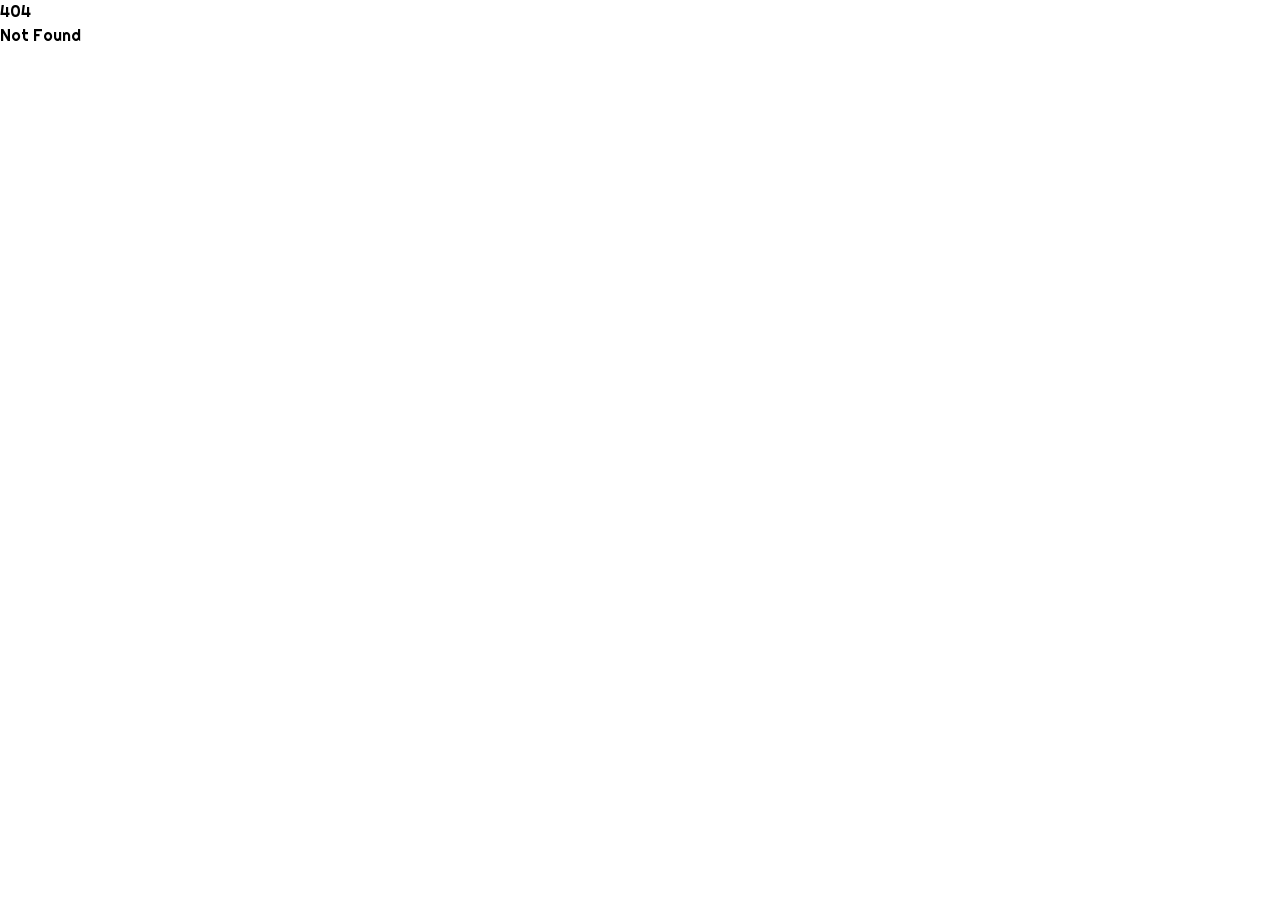
==== index.html @ fa609d06 "GitHub project initiation page" ====
<!doctype html>
<html lang="en">

<head>
	<meta charset="utf-8" />
	<meta name="viewport" content="width=device-width, initial-scale=1" />
	<meta name="text-scale" content="scale" />
	<link href="./_app/immutable/entry/start.C6AWqYVN.js" rel="modulepreload">
		<link href="./_app/immutable/chunks/BJAjbrF_.js" rel="modulepreload">
		<link href="./_app/immutable/chunks/BuzqMtUf.js" rel="modulepreload">
		<link href="./_app/immutable/entry/app.DEsstMSP.js" rel="modulepreload">
		<link href="./_app/immutable/chunks/Dj6f-nJM.js" rel="modulepreload">
		<link href="./_app/immutable/chunks/DEDqjojZ.js" rel="modulepreload">
		<link href="./_app/immutable/nodes/0.Bxd0eV-6.js" rel="modulepreload">
		<link href="./_app/immutable/nodes/2.Bz-4wX_n.js" rel="modulepreload">
		
		<link href="./_app/immutable/assets/0.DoNdRYjk.css" rel="stylesheet">
		<link href="./_app/immutable/assets/2.DOJ6lCWd.css" rel="stylesheet">
</head>

<body data-sveltekit-preload-data="hover">
	<div style="display: contents">
			<script>
				{
					__sveltekit_1to94cd = {
						base: new URL(".", location).pathname.slice(0, -1)
					};

					const element = document.currentScript.parentElement;

					Promise.all([
						import("./_app/immutable/entry/start.C6AWqYVN.js"),
						import("./_app/immutable/entry/app.DEsstMSP.js")
					]).then(([kit, app]) => {
						kit.start(app, element);
					});
				}
			</script>
		</div>
</body>

</html>
---- _app/immutable/assets/0.DoNdRYjk.css ----
/*! tailwindcss v4.2.4 | MIT License | https://tailwindcss.com */
@layer properties{@supports (((-webkit-hyphens:none)) and (not (margin-trim:inline))) or ((-moz-orient:inline) and (not (color:rgb(from red r g b)))){*,:before,:after,::backdrop{--tw-rotate-x:initial;--tw-rotate-y:initial;--tw-rotate-z:initial;--tw-skew-x:initial;--tw-skew-y:initial;--tw-scroll-snap-strictness:proximity;--tw-leading:initial;--tw-font-weight:initial}}}@layer theme{:root,:host{--font-sans:ui-sans-serif, system-ui, sans-serif, "Apple Color Emoji", "Segoe UI Emoji", "Segoe UI Symbol", "Noto Color Emoji";--font-mono:ui-monospace, SFMono-Regular, Menlo, Monaco, Consolas, "Liberation Mono", "Courier New", monospace;--color-teal-500:oklch(70.4% .14 182.503);--color-slate-400:oklch(70.4% .04 256.788);--color-slate-500:oklch(55.4% .046 257.417);--color-black:oklch(8.81% .0563 273.06);--color-white:oklch(98.2% .0041 91.45);--spacing:.25rem;--text-base:1rem;--text-base--line-height:calc(1.5 / 1);--text-lg:1.125rem;--text-lg--line-height:calc(1.75 / 1.125);--text-xl:1.25rem;--text-xl--line-height:calc(1.75 / 1.25);--text-2xl:1.5rem;--text-2xl--line-height:calc(2 / 1.5);--text-4xl:2.25rem;--text-4xl--line-height:calc(2.5 / 2.25);--text-5xl:3rem;--text-5xl--line-height:1;--font-weight-medium:500;--font-weight-semibold:600;--font-weight-bold:700;--leading-relaxed:1.625;--default-font-family:var(--font-sans);--default-mono-font-family:var(--font-mono);--font-righteous:"Righteous", sans-serif}}@layer base{*,:after,:before,::backdrop{box-sizing:border-box;border:0 solid;margin:0;padding:0}::file-selector-button{box-sizing:border-box;border:0 solid;margin:0;padding:0}html,:host{-webkit-text-size-adjust:100%;tab-size:4;line-height:1.5;font-family:var(--default-font-family,ui-sans-serif, system-ui, sans-serif, "Apple Color Emoji", "Segoe UI Emoji", "Segoe UI Symbol", "Noto Color Emoji");font-feature-settings:var(--default-font-feature-settings,normal);font-variation-settings:var(--default-font-variation-settings,normal);-webkit-tap-highlight-color:transparent}hr{height:0;color:inherit;border-top-width:1px}abbr:where([title]){-webkit-text-decoration:underline dotted;text-decoration:underline dotted}h1,h2,h3,h4,h5,h6{font-size:inherit;font-weight:inherit}a{color:inherit;-webkit-text-decoration:inherit;-webkit-text-decoration:inherit;-webkit-text-decoration:inherit;-webkit-text-decoration:inherit;text-decoration:inherit}b,strong{font-weight:bolder}code,kbd,samp,pre{font-family:var(--default-mono-font-family,ui-monospace, SFMono-Regular, Menlo, Monaco, Consolas, "Liberation Mono", "Courier New", monospace);font-feature-settings:var(--default-mono-font-feature-settings,normal);font-variation-settings:var(--default-mono-font-variation-settings,normal);font-size:1em}small{font-size:80%}sub,sup{vertical-align:baseline;font-size:75%;line-height:0;position:relative}sub{bottom:-.25em}sup{top:-.5em}table{text-indent:0;border-color:inherit;border-collapse:collapse}:-moz-focusring{outline:auto}progress{vertical-align:baseline}summary{display:list-item}ol,ul,menu{list-style:none}img,svg,video,canvas,audio,iframe,embed,object{vertical-align:middle;display:block}img,video{max-width:100%;height:auto}button,input,select,optgroup,textarea{font:inherit;font-feature-settings:inherit;font-variation-settings:inherit;letter-spacing:inherit;color:inherit;opacity:1;background-color:#0000;border-radius:0}::file-selector-button{font:inherit;font-feature-settings:inherit;font-variation-settings:inherit;letter-spacing:inherit;color:inherit;opacity:1;background-color:#0000;border-radius:0}:where(select:is([multiple],[size])) optgroup{font-weight:bolder}:where(select:is([multiple],[size])) optgroup option{padding-inline-start:20px}::file-selector-button{margin-inline-end:4px}::placeholder{opacity:1}@supports (not ((-webkit-appearance:-apple-pay-button))) or (contain-intrinsic-size:1px){::placeholder{color:currentColor}@supports (color:color-mix(in lab, red, red)){::placeholder{color:color-mix(in oklab, currentcolor 50%, transparent)}}}textarea{resize:vertical}::-webkit-search-decoration{-webkit-appearance:none}::-webkit-date-and-time-value{min-height:1lh;text-align:inherit}::-webkit-datetime-edit{padding-block:0}::-webkit-datetime-edit-year-field{padding-block:0}::-webkit-datetime-edit-month-field{padding-block:0}::-webkit-datetime-edit-day-field{padding-block:0}::-webkit-datetime-edit-hour-field{padding-block:0}::-webkit-datetime-edit-minute-field{padding-block:0}::-webkit-datetime-edit-second-field{padding-block:0}::-webkit-datetime-edit-millisecond-field{padding-block:0}::-webkit-datetime-edit-meridiem-field{padding-block:0}::-webkit-calendar-picker-indicator{line-height:1}:-moz-ui-invalid{box-shadow:none}button,input:where([type=button],[type=reset],[type=submit]){appearance:button}::file-selector-button{appearance:button}::-webkit-inner-spin-button{height:auto}::-webkit-outer-spin-button{height:auto}[hidden]:where(:not([hidden=until-found])){display:none!important}*{scrollbar-width:none;font-family:var(--font-righteous)}::-webkit-scrollbar{display:none}input:where([type=text]),input:where(:not([type])),input:where([type=email]),input:where([type=url]),input:where([type=password]),input:where([type=number]),input:where([type=date]),input:where([type=datetime-local]),input:where([type=month]),input:where([type=search]),input:where([type=tel]),input:where([type=time]),input:where([type=week]),select:where([multiple]),textarea,select{appearance:none;--tw-shadow:0 0 #0000;background-color:#fff;border-width:1px;border-color:oklch(55.1% .027 264.364);border-radius:0;padding:.5rem .75rem;font-size:1rem;line-height:1.5rem}:is(input:where([type=text]),input:where(:not([type])),input:where([type=email]),input:where([type=url]),input:where([type=password]),input:where([type=number]),input:where([type=date]),input:where([type=datetime-local]),input:where([type=month]),input:where([type=search]),input:where([type=tel]),input:where([type=time]),input:where([type=week]),select:where([multiple]),textarea,select):focus{outline-offset:2px;--tw-ring-inset:var(--tw-empty, );--tw-ring-offset-width:0px;--tw-ring-offset-color:#fff;--tw-ring-color:oklch(54.6% .245 262.881);--tw-ring-offset-shadow:var(--tw-ring-inset) 0 0 0 var(--tw-ring-offset-width) var(--tw-ring-offset-color);--tw-ring-shadow:var(--tw-ring-inset) 0 0 0 calc(1px + var(--tw-ring-offset-width)) var(--tw-ring-color);box-shadow:var(--tw-ring-offset-shadow), var(--tw-ring-shadow), var(--tw-shadow);border-color:oklch(54.6% .245 262.881);outline:2px solid #0000}input::placeholder,textarea::placeholder{color:oklch(55.1% .027 264.364);opacity:1}::-webkit-datetime-edit-fields-wrapper{padding:0}::-webkit-date-and-time-value{min-height:1.5em}::-webkit-date-and-time-value{text-align:inherit}::-webkit-datetime-edit{display:inline-flex}::-webkit-datetime-edit{padding-top:0;padding-bottom:0}::-webkit-datetime-edit-year-field{padding-top:0;padding-bottom:0}::-webkit-datetime-edit-month-field{padding-top:0;padding-bottom:0}::-webkit-datetime-edit-day-field{padding-top:0;padding-bottom:0}::-webkit-datetime-edit-hour-field{padding-top:0;padding-bottom:0}::-webkit-datetime-edit-minute-field{padding-top:0;padding-bottom:0}::-webkit-datetime-edit-second-field{padding-top:0;padding-bottom:0}::-webkit-datetime-edit-millisecond-field{padding-top:0;padding-bottom:0}::-webkit-datetime-edit-meridiem-field{padding-top:0;padding-bottom:0}select{-webkit-print-color-adjust:exact;print-color-adjust:exact;background-image:url("data:image/svg+xml,%3csvg xmlns='http://www.w3.org/2000/svg' fill='none' viewBox='0 0 20 20'%3e%3cpath stroke='oklch(55.1%25 0.027 264.364)' stroke-linecap='round' stroke-linejoin='round' stroke-width='1.5' d='M6 8l4 4 4-4'/%3e%3c/svg%3e");background-position:right .5rem center;background-repeat:no-repeat;background-size:1.5em 1.5em;padding-right:2.5rem}select:where([multiple]),select:where([size]:not([size="1"])){background-image:initial;background-position:initial;background-repeat:unset;background-size:initial;print-color-adjust:unset;padding-right:.75rem}input:where([type=checkbox]),input:where([type=radio]){appearance:none;-webkit-print-color-adjust:exact;print-color-adjust:exact;vertical-align:middle;-webkit-user-select:none;user-select:none;color:oklch(54.6% .245 262.881);--tw-shadow:0 0 #0000;background-color:#fff;background-origin:border-box;border-width:1px;border-color:oklch(55.1% .027 264.364);flex-shrink:0;width:1rem;height:1rem;padding:0;display:inline-block}input:where([type=checkbox]){border-radius:0}input:where([type=radio]){border-radius:100%}input:where([type=checkbox]):focus,input:where([type=radio]):focus{outline-offset:2px;--tw-ring-inset:var(--tw-empty, );--tw-ring-offset-width:2px;--tw-ring-offset-color:#fff;--tw-ring-color:oklch(54.6% .245 262.881);--tw-ring-offset-shadow:var(--tw-ring-inset) 0 0 0 var(--tw-ring-offset-width) var(--tw-ring-offset-color);--tw-ring-shadow:var(--tw-ring-inset) 0 0 0 calc(2px + var(--tw-ring-offset-width)) var(--tw-ring-color);box-shadow:var(--tw-ring-offset-shadow), var(--tw-ring-shadow), var(--tw-shadow);outline:2px solid #0000}input:where([type=checkbox]):checked,input:where([type=radio]):checked{background-color:currentColor;background-position:50%;background-repeat:no-repeat;background-size:100% 100%;border-color:#0000}input:where([type=checkbox]):checked{background-image:url("data:image/svg+xml,%3csvg viewBox='0 0 16 16' fill='white' xmlns='http://www.w3.org/2000/svg'%3e%3cpath d='M12.207 4.793a1 1 0 010 1.414l-5 5a1 1 0 01-1.414 0l-2-2a1 1 0 011.414-1.414L6.5 9.086l4.293-4.293a1 1 0 011.414 0z'/%3e%3c/svg%3e")}@media (forced-colors:active){input:where([type=checkbox]):checked{appearance:auto}}input:where([type=radio]):checked{background-image:url("data:image/svg+xml,%3csvg viewBox='0 0 16 16' fill='white' xmlns='http://www.w3.org/2000/svg'%3e%3ccircle cx='8' cy='8' r='3'/%3e%3c/svg%3e")}@media (forced-colors:active){input:where([type=radio]):checked{appearance:auto}}input:where([type=checkbox]):checked:hover,input:where([type=checkbox]):checked:focus,input:where([type=radio]):checked:hover,input:where([type=radio]):checked:focus{background-color:currentColor;border-color:#0000}input:where([type=checkbox]):indeterminate{background-color:currentColor;background-image:url("data:image/svg+xml,%3csvg xmlns='http://www.w3.org/2000/svg' fill='none' viewBox='0 0 16 16'%3e%3cpath stroke='white' stroke-linecap='round' stroke-linejoin='round' stroke-width='2' d='M4 8h8'/%3e%3c/svg%3e");background-position:50%;background-repeat:no-repeat;background-size:100% 100%;border-color:#0000}@media (forced-colors:active){input:where([type=checkbox]):indeterminate{appearance:auto}}input:where([type=checkbox]):indeterminate:hover,input:where([type=checkbox]):indeterminate:focus{background-color:currentColor;border-color:#0000}input:where([type=file]){background:unset;border-color:inherit;font-size:unset;line-height:inherit;border-width:0;border-radius:0;padding:0}input:where([type=file]):focus{outline:1px solid buttontext;outline:1px auto -webkit-focus-ring-color}}@layer components;@layer utilities{.absolute{position:absolute}.relative{position:relative}.start{inset-inline-start:var(--spacing)}.-bottom-16{bottom:calc(var(--spacing) * -16)}.z-0{z-index:0}.z-10{z-index:10}.container{width:100%}@media (width>=40rem){.container{max-width:40rem}}@media (width>=48rem){.container{max-width:48rem}}@media (width>=64rem){.container{max-width:64rem}}@media (width>=80rem){.container{max-width:80rem}}@media (width>=96rem){.container{max-width:96rem}}.mt-1{margin-top:calc(var(--spacing) * 1)}.mt-10{margin-top:calc(var(--spacing) * 10)}.mb-5{margin-bottom:calc(var(--spacing) * 5)}.mb-10{margin-bottom:calc(var(--spacing) * 10)}.block{display:block}.contents{display:contents}.flex{display:flex}.h-dvh{height:100dvh}.min-h-dvh{min-height:100dvh}.w-87\.5{width:calc(var(--spacing) * 87.5)}.w-100{width:calc(var(--spacing) * 100)}.w-dvw{width:100dvw}.w-full{width:100%}.flex-1{flex:1}.transform{transform:var(--tw-rotate-x,) var(--tw-rotate-y,) var(--tw-rotate-z,) var(--tw-skew-x,) var(--tw-skew-y,)}.snap-y{scroll-snap-type:y var(--tw-scroll-snap-strictness)}.snap-mandatory{--tw-scroll-snap-strictness:mandatory}.flex-col{flex-direction:column}.flex-wrap{flex-wrap:wrap}.items-center{align-items:center}.justify-center{justify-content:center}.self-center{align-self:center}.overflow-y-auto{overflow-y:auto}.bg-white{background-color:var(--color-white)}.px-4{padding-inline:calc(var(--spacing) * 4)}.px-6{padding-inline:calc(var(--spacing) * 6)}.py-5{padding-block:calc(var(--spacing) * 5)}.py-15{padding-block:calc(var(--spacing) * 15)}.text-4xl{font-size:var(--text-4xl);line-height:var(--tw-leading,var(--text-4xl--line-height))}.text-base{font-size:var(--text-base);line-height:var(--tw-leading,var(--text-base--line-height))}.text-lg{font-size:var(--text-lg);line-height:var(--tw-leading,var(--text-lg--line-height))}.leading-relaxed{--tw-leading:var(--leading-relaxed);line-height:var(--leading-relaxed)}.font-bold{--tw-font-weight:var(--font-weight-bold);font-weight:var(--font-weight-bold)}.font-medium{--tw-font-weight:var(--font-weight-medium);font-weight:var(--font-weight-medium)}.font-semibold{--tw-font-weight:var(--font-weight-semibold);font-weight:var(--font-weight-semibold)}.text-black{color:var(--color-black)}.text-slate-400{color:var(--color-slate-400)}.text-slate-500\/85{color:#62748ed9}@supports (color:color-mix(in lab, red, red)){.text-slate-500\/85{color:color-mix(in oklab, var(--color-slate-500) 85%, transparent)}}.text-teal-500\/95{color:#00baa7f2}@supports (color:color-mix(in lab, red, red)){.text-teal-500\/95{color:color-mix(in oklab, var(--color-teal-500) 95%, transparent)}}@media (width>=48rem){.md\:text-xl{font-size:var(--text-xl);line-height:var(--tw-leading,var(--text-xl--line-height))}}@media (width>=64rem){.lg\:right-0{right:calc(var(--spacing) * 0)}.lg\:mt-0{margin-top:calc(var(--spacing) * 0)}.lg\:flex-row{flex-direction:row}.lg\:pb-14{padding-bottom:calc(var(--spacing) * 14)}.lg\:text-2xl{font-size:var(--text-2xl);line-height:var(--tw-leading,var(--text-2xl--line-height))}.lg\:text-5xl{font-size:var(--text-5xl);line-height:var(--tw-leading,var(--text-5xl--line-height))}}}@font-face{font-family:Righteous;src:url(../../../fonts/righteous-regular.ttf);font-display:swap}@property --tw-rotate-x{syntax:"*";inherits:false}@property --tw-rotate-y{syntax:"*";inherits:false}@property --tw-rotate-z{syntax:"*";inherits:false}@property --tw-skew-x{syntax:"*";inherits:false}@property --tw-skew-y{syntax:"*";inherits:false}@property --tw-scroll-snap-strictness{syntax:"*";inherits:false;initial-value:proximity}@property --tw-leading{syntax:"*";inherits:false}@property --tw-font-weight{syntax:"*";inherits:false}.root-container.svelte-12qhfyh{scroll-snap-type:y var(--tw-scroll-snap-strictness);--tw-scroll-snap-strictness:mandatory;scroll-behavior:smooth;width:100dvw;height:100dvh;overflow-y:auto}
---- _app/immutable/assets/2.DOJ6lCWd.css ----
/*! tailwindcss v4.2.4 | MIT License | https://tailwindcss.com */
/*! tailwindcss v4.2.4 | MIT License | https://tailwindcss.com */
.section-container.svelte-1uha8ag{scroll-snap-align:start;width:100%;min-height:100dvh;padding-inline:calc(var(--spacing,.25rem) * 6);padding-block:calc(var(--spacing,.25rem) * 5);justify-content:center;align-items:center;display:flex}
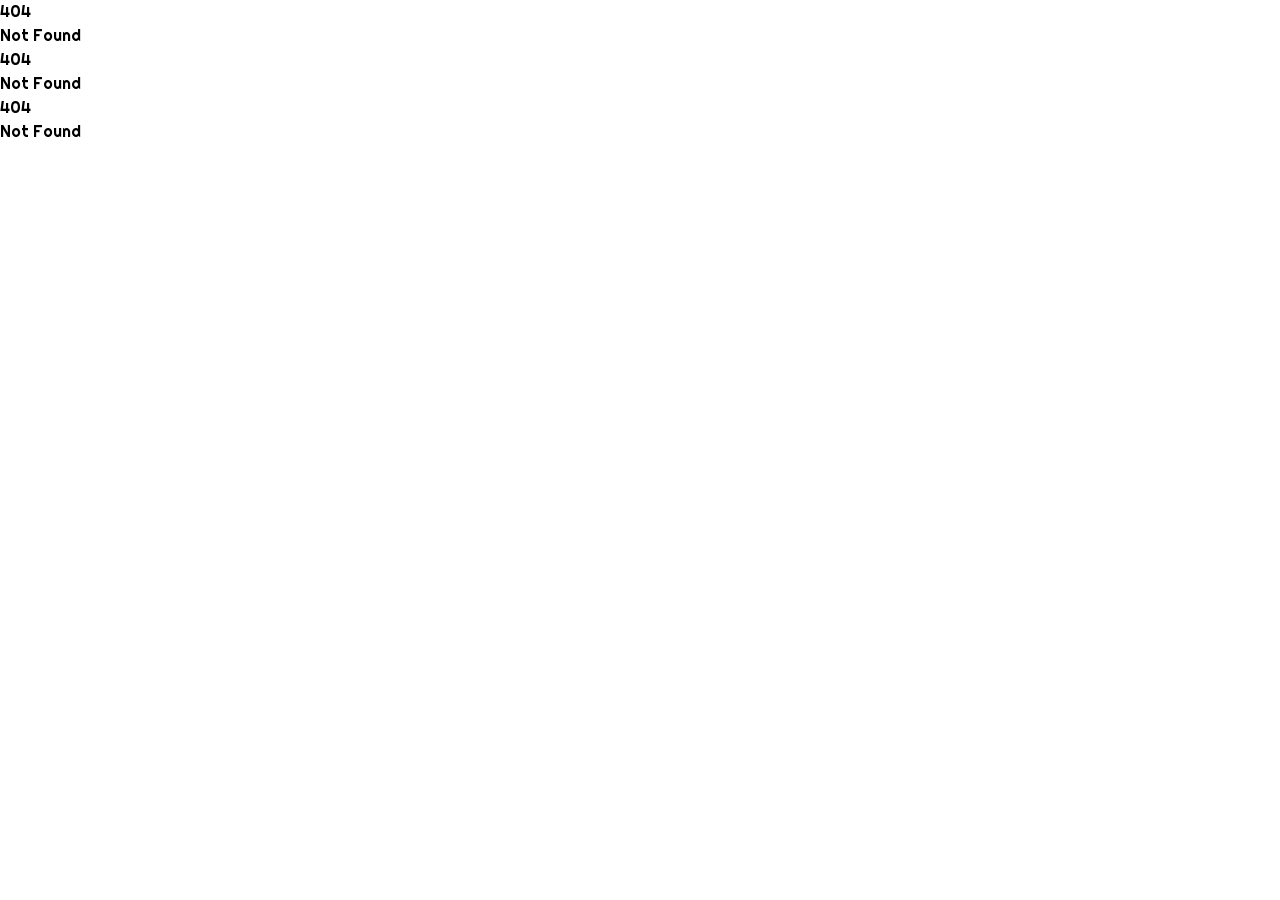
==== commit 8be649c8: "Version update with infinite scroll feature" ====
--- a/index.html
+++ b/index.html
@@ -5,32 +5,32 @@
 	<meta charset="utf-8" />
 	<meta name="viewport" content="width=device-width, initial-scale=1" />
 	<meta name="text-scale" content="scale" />
-	<link href="./_app/immutable/entry/start.C6AWqYVN.js" rel="modulepreload">
-		<link href="./_app/immutable/chunks/BJAjbrF_.js" rel="modulepreload">
-		<link href="./_app/immutable/chunks/BuzqMtUf.js" rel="modulepreload">
-		<link href="./_app/immutable/entry/app.DEsstMSP.js" rel="modulepreload">
+	<link href="./_app/immutable/entry/start.DFH0nDT4.js" rel="modulepreload">
+		<link href="./_app/immutable/chunks/BIF_6t0p.js" rel="modulepreload">
+		<link href="./_app/immutable/chunks/MTWNNrFD.js" rel="modulepreload">
+		<link href="./_app/immutable/entry/app.Bm4U6yA9.js" rel="modulepreload">
 		<link href="./_app/immutable/chunks/Dj6f-nJM.js" rel="modulepreload">
 		<link href="./_app/immutable/chunks/DEDqjojZ.js" rel="modulepreload">
-		<link href="./_app/immutable/nodes/0.Bxd0eV-6.js" rel="modulepreload">
-		<link href="./_app/immutable/nodes/2.Bz-4wX_n.js" rel="modulepreload">
+		<link href="./_app/immutable/nodes/0.BViOFdT6.js" rel="modulepreload">
+		<link href="./_app/immutable/nodes/2.DfAb-Zql.js" rel="modulepreload">
 		
-		<link href="./_app/immutable/assets/0.DoNdRYjk.css" rel="stylesheet">
-		<link href="./_app/immutable/assets/2.DOJ6lCWd.css" rel="stylesheet">
+		<link href="./_app/immutable/assets/0.hL6jIKxy.css" rel="stylesheet">
+		<link href="./_app/immutable/assets/2.C4ODcxgh.css" rel="stylesheet">
 </head>
 
 <body data-sveltekit-preload-data="hover">
 	<div style="display: contents">
 			<script>
 				{
-					__sveltekit_1to94cd = {
+					__sveltekit_16z5rjs = {
 						base: new URL(".", location).pathname.slice(0, -1)
 					};
 
 					const element = document.currentScript.parentElement;
 
 					Promise.all([
-						import("./_app/immutable/entry/start.C6AWqYVN.js"),
-						import("./_app/immutable/entry/app.DEsstMSP.js")
+						import("./_app/immutable/entry/start.DFH0nDT4.js"),
+						import("./_app/immutable/entry/app.Bm4U6yA9.js")
 					]).then(([kit, app]) => {
 						kit.start(app, element);
 					});
--- a/_app/immutable/assets/0.hL6jIKxy.css
+++ b/_app/immutable/assets/0.hL6jIKxy.css
@@ -0,0 +1,2 @@
+/*! tailwindcss v4.2.4 | MIT License | https://tailwindcss.com */
+@layer properties{@supports (((-webkit-hyphens:none)) and (not (margin-trim:inline))) or ((-moz-orient:inline) and (not (color:rgb(from red r g b)))){*,:before,:after,::backdrop{--tw-rotate-x:initial;--tw-rotate-y:initial;--tw-rotate-z:initial;--tw-skew-x:initial;--tw-skew-y:initial;--tw-scroll-snap-strictness:proximity;--tw-leading:initial;--tw-font-weight:initial}}}@layer theme{:root,:host{--font-sans:ui-sans-serif, system-ui, sans-serif, "Apple Color Emoji", "Segoe UI Emoji", "Segoe UI Symbol", "Noto Color Emoji";--font-mono:ui-monospace, SFMono-Regular, Menlo, Monaco, Consolas, "Liberation Mono", "Courier New", monospace;--color-teal-500:oklch(70.4% .14 182.503);--color-slate-400:oklch(70.4% .04 256.788);--color-slate-500:oklch(55.4% .046 257.417);--color-black:oklch(8.81% .0563 273.06);--color-white:oklch(98.2% .0041 91.45);--spacing:.25rem;--text-base:1rem;--text-base--line-height:calc(1.5 / 1);--text-lg:1.125rem;--text-lg--line-height:calc(1.75 / 1.125);--text-xl:1.25rem;--text-xl--line-height:calc(1.75 / 1.25);--text-2xl:1.5rem;--text-2xl--line-height:calc(2 / 1.5);--text-4xl:2.25rem;--text-4xl--line-height:calc(2.5 / 2.25);--text-5xl:3rem;--text-5xl--line-height:1;--font-weight-medium:500;--font-weight-semibold:600;--font-weight-bold:700;--leading-relaxed:1.625;--default-font-family:var(--font-sans);--default-mono-font-family:var(--font-mono);--font-righteous:"Righteous", sans-serif}}@layer base{*,:after,:before,::backdrop{box-sizing:border-box;border:0 solid;margin:0;padding:0}::file-selector-button{box-sizing:border-box;border:0 solid;margin:0;padding:0}html,:host{-webkit-text-size-adjust:100%;tab-size:4;line-height:1.5;font-family:var(--default-font-family,ui-sans-serif, system-ui, sans-serif, "Apple Color Emoji", "Segoe UI Emoji", "Segoe UI Symbol", "Noto Color Emoji");font-feature-settings:var(--default-font-feature-settings,normal);font-variation-settings:var(--default-font-variation-settings,normal);-webkit-tap-highlight-color:transparent}hr{height:0;color:inherit;border-top-width:1px}abbr:where([title]){-webkit-text-decoration:underline dotted;text-decoration:underline dotted}h1,h2,h3,h4,h5,h6{font-size:inherit;font-weight:inherit}a{color:inherit;-webkit-text-decoration:inherit;-webkit-text-decoration:inherit;-webkit-text-decoration:inherit;-webkit-text-decoration:inherit;text-decoration:inherit}b,strong{font-weight:bolder}code,kbd,samp,pre{font-family:var(--default-mono-font-family,ui-monospace, SFMono-Regular, Menlo, Monaco, Consolas, "Liberation Mono", "Courier New", monospace);font-feature-settings:var(--default-mono-font-feature-settings,normal);font-variation-settings:var(--default-mono-font-variation-settings,normal);font-size:1em}small{font-size:80%}sub,sup{vertical-align:baseline;font-size:75%;line-height:0;position:relative}sub{bottom:-.25em}sup{top:-.5em}table{text-indent:0;border-color:inherit;border-collapse:collapse}:-moz-focusring{outline:auto}progress{vertical-align:baseline}summary{display:list-item}ol,ul,menu{list-style:none}img,svg,video,canvas,audio,iframe,embed,object{vertical-align:middle;display:block}img,video{max-width:100%;height:auto}button,input,select,optgroup,textarea{font:inherit;font-feature-settings:inherit;font-variation-settings:inherit;letter-spacing:inherit;color:inherit;opacity:1;background-color:#0000;border-radius:0}::file-selector-button{font:inherit;font-feature-settings:inherit;font-variation-settings:inherit;letter-spacing:inherit;color:inherit;opacity:1;background-color:#0000;border-radius:0}:where(select:is([multiple],[size])) optgroup{font-weight:bolder}:where(select:is([multiple],[size])) optgroup option{padding-inline-start:20px}::file-selector-button{margin-inline-end:4px}::placeholder{opacity:1}@supports (not ((-webkit-appearance:-apple-pay-button))) or (contain-intrinsic-size:1px){::placeholder{color:currentColor}@supports (color:color-mix(in lab, red, red)){::placeholder{color:color-mix(in oklab, currentcolor 50%, transparent)}}}textarea{resize:vertical}::-webkit-search-decoration{-webkit-appearance:none}::-webkit-date-and-time-value{min-height:1lh;text-align:inherit}::-webkit-datetime-edit{padding-block:0}::-webkit-datetime-edit-year-field{padding-block:0}::-webkit-datetime-edit-month-field{padding-block:0}::-webkit-datetime-edit-day-field{padding-block:0}::-webkit-datetime-edit-hour-field{padding-block:0}::-webkit-datetime-edit-minute-field{padding-block:0}::-webkit-datetime-edit-second-field{padding-block:0}::-webkit-datetime-edit-millisecond-field{padding-block:0}::-webkit-datetime-edit-meridiem-field{padding-block:0}::-webkit-calendar-picker-indicator{line-height:1}:-moz-ui-invalid{box-shadow:none}button,input:where([type=button],[type=reset],[type=submit]){appearance:button}::file-selector-button{appearance:button}::-webkit-inner-spin-button{height:auto}::-webkit-outer-spin-button{height:auto}[hidden]:where(:not([hidden=until-found])){display:none!important}*{scrollbar-width:none;font-family:var(--font-righteous)}::-webkit-scrollbar{display:none}input:where([type=text]),input:where(:not([type])),input:where([type=email]),input:where([type=url]),input:where([type=password]),input:where([type=number]),input:where([type=date]),input:where([type=datetime-local]),input:where([type=month]),input:where([type=search]),input:where([type=tel]),input:where([type=time]),input:where([type=week]),select:where([multiple]),textarea,select{appearance:none;--tw-shadow:0 0 #0000;background-color:#fff;border-width:1px;border-color:oklch(55.1% .027 264.364);border-radius:0;padding:.5rem .75rem;font-size:1rem;line-height:1.5rem}:is(input:where([type=text]),input:where(:not([type])),input:where([type=email]),input:where([type=url]),input:where([type=password]),input:where([type=number]),input:where([type=date]),input:where([type=datetime-local]),input:where([type=month]),input:where([type=search]),input:where([type=tel]),input:where([type=time]),input:where([type=week]),select:where([multiple]),textarea,select):focus{outline-offset:2px;--tw-ring-inset:var(--tw-empty, );--tw-ring-offset-width:0px;--tw-ring-offset-color:#fff;--tw-ring-color:oklch(54.6% .245 262.881);--tw-ring-offset-shadow:var(--tw-ring-inset) 0 0 0 var(--tw-ring-offset-width) var(--tw-ring-offset-color);--tw-ring-shadow:var(--tw-ring-inset) 0 0 0 calc(1px + var(--tw-ring-offset-width)) var(--tw-ring-color);box-shadow:var(--tw-ring-offset-shadow), var(--tw-ring-shadow), var(--tw-shadow);border-color:oklch(54.6% .245 262.881);outline:2px solid #0000}input::placeholder,textarea::placeholder{color:oklch(55.1% .027 264.364);opacity:1}::-webkit-datetime-edit-fields-wrapper{padding:0}::-webkit-date-and-time-value{min-height:1.5em}::-webkit-date-and-time-value{text-align:inherit}::-webkit-datetime-edit{display:inline-flex}::-webkit-datetime-edit{padding-top:0;padding-bottom:0}::-webkit-datetime-edit-year-field{padding-top:0;padding-bottom:0}::-webkit-datetime-edit-month-field{padding-top:0;padding-bottom:0}::-webkit-datetime-edit-day-field{padding-top:0;padding-bottom:0}::-webkit-datetime-edit-hour-field{padding-top:0;padding-bottom:0}::-webkit-datetime-edit-minute-field{padding-top:0;padding-bottom:0}::-webkit-datetime-edit-second-field{padding-top:0;padding-bottom:0}::-webkit-datetime-edit-millisecond-field{padding-top:0;padding-bottom:0}::-webkit-datetime-edit-meridiem-field{padding-top:0;padding-bottom:0}select{-webkit-print-color-adjust:exact;print-color-adjust:exact;background-image:url("data:image/svg+xml,%3csvg xmlns='http://www.w3.org/2000/svg' fill='none' viewBox='0 0 20 20'%3e%3cpath stroke='oklch(55.1%25 0.027 264.364)' stroke-linecap='round' stroke-linejoin='round' stroke-width='1.5' d='M6 8l4 4 4-4'/%3e%3c/svg%3e");background-position:right .5rem center;background-repeat:no-repeat;background-size:1.5em 1.5em;padding-right:2.5rem}select:where([multiple]),select:where([size]:not([size="1"])){background-image:initial;background-position:initial;background-repeat:unset;background-size:initial;print-color-adjust:unset;padding-right:.75rem}input:where([type=checkbox]),input:where([type=radio]){appearance:none;-webkit-print-color-adjust:exact;print-color-adjust:exact;vertical-align:middle;-webkit-user-select:none;user-select:none;color:oklch(54.6% .245 262.881);--tw-shadow:0 0 #0000;background-color:#fff;background-origin:border-box;border-width:1px;border-color:oklch(55.1% .027 264.364);flex-shrink:0;width:1rem;height:1rem;padding:0;display:inline-block}input:where([type=checkbox]){border-radius:0}input:where([type=radio]){border-radius:100%}input:where([type=checkbox]):focus,input:where([type=radio]):focus{outline-offset:2px;--tw-ring-inset:var(--tw-empty, );--tw-ring-offset-width:2px;--tw-ring-offset-color:#fff;--tw-ring-color:oklch(54.6% .245 262.881);--tw-ring-offset-shadow:var(--tw-ring-inset) 0 0 0 var(--tw-ring-offset-width) var(--tw-ring-offset-color);--tw-ring-shadow:var(--tw-ring-inset) 0 0 0 calc(2px + var(--tw-ring-offset-width)) var(--tw-ring-color);box-shadow:var(--tw-ring-offset-shadow), var(--tw-ring-shadow), var(--tw-shadow);outline:2px solid #0000}input:where([type=checkbox]):checked,input:where([type=radio]):checked{background-color:currentColor;background-position:50%;background-repeat:no-repeat;background-size:100% 100%;border-color:#0000}input:where([type=checkbox]):checked{background-image:url("data:image/svg+xml,%3csvg viewBox='0 0 16 16' fill='white' xmlns='http://www.w3.org/2000/svg'%3e%3cpath d='M12.207 4.793a1 1 0 010 1.414l-5 5a1 1 0 01-1.414 0l-2-2a1 1 0 011.414-1.414L6.5 9.086l4.293-4.293a1 1 0 011.414 0z'/%3e%3c/svg%3e")}@media (forced-colors:active){input:where([type=checkbox]):checked{appearance:auto}}input:where([type=radio]):checked{background-image:url("data:image/svg+xml,%3csvg viewBox='0 0 16 16' fill='white' xmlns='http://www.w3.org/2000/svg'%3e%3ccircle cx='8' cy='8' r='3'/%3e%3c/svg%3e")}@media (forced-colors:active){input:where([type=radio]):checked{appearance:auto}}input:where([type=checkbox]):checked:hover,input:where([type=checkbox]):checked:focus,input:where([type=radio]):checked:hover,input:where([type=radio]):checked:focus{background-color:currentColor;border-color:#0000}input:where([type=checkbox]):indeterminate{background-color:currentColor;background-image:url("data:image/svg+xml,%3csvg xmlns='http://www.w3.org/2000/svg' fill='none' viewBox='0 0 16 16'%3e%3cpath stroke='white' stroke-linecap='round' stroke-linejoin='round' stroke-width='2' d='M4 8h8'/%3e%3c/svg%3e");background-position:50%;background-repeat:no-repeat;background-size:100% 100%;border-color:#0000}@media (forced-colors:active){input:where([type=checkbox]):indeterminate{appearance:auto}}input:where([type=checkbox]):indeterminate:hover,input:where([type=checkbox]):indeterminate:focus{background-color:currentColor;border-color:#0000}input:where([type=file]){background:unset;border-color:inherit;font-size:unset;line-height:inherit;border-width:0;border-radius:0;padding:0}input:where([type=file]):focus{outline:1px solid buttontext;outline:1px auto -webkit-focus-ring-color}}@layer components;@layer utilities{.absolute{position:absolute}.relative{position:relative}.start{inset-inline-start:var(--spacing)}.-bottom-16{bottom:calc(var(--spacing) * -16)}.z-0{z-index:0}.z-10{z-index:10}.container{width:100%}@media (width>=40rem){.container{max-width:40rem}}@media (width>=48rem){.container{max-width:48rem}}@media (width>=64rem){.container{max-width:64rem}}@media (width>=80rem){.container{max-width:80rem}}@media (width>=96rem){.container{max-width:96rem}}.mt-1{margin-top:calc(var(--spacing) * 1)}.mt-10{margin-top:calc(var(--spacing) * 10)}.mb-5{margin-bottom:calc(var(--spacing) * 5)}.mb-10{margin-bottom:calc(var(--spacing) * 10)}.block{display:block}.contents{display:contents}.flex{display:flex}.h-dvh{height:100dvh}.w-87\.5{width:calc(var(--spacing) * 87.5)}.w-100{width:calc(var(--spacing) * 100)}.w-dvw{width:100dvw}.w-full{width:100%}.flex-1{flex:1}.transform{transform:var(--tw-rotate-x,) var(--tw-rotate-y,) var(--tw-rotate-z,) var(--tw-skew-x,) var(--tw-skew-y,)}.snap-y{scroll-snap-type:y var(--tw-scroll-snap-strictness)}.snap-mandatory{--tw-scroll-snap-strictness:mandatory}.flex-col{flex-direction:column}.flex-wrap{flex-wrap:wrap}.items-center{align-items:center}.justify-center{justify-content:center}.self-center{align-self:center}.overflow-y-auto{overflow-y:auto}.bg-white{background-color:var(--color-white)}.px-4{padding-inline:calc(var(--spacing) * 4)}.px-6{padding-inline:calc(var(--spacing) * 6)}.py-5{padding-block:calc(var(--spacing) * 5)}.py-15{padding-block:calc(var(--spacing) * 15)}.text-4xl{font-size:var(--text-4xl);line-height:var(--tw-leading,var(--text-4xl--line-height))}.text-base{font-size:var(--text-base);line-height:var(--tw-leading,var(--text-base--line-height))}.text-lg{font-size:var(--text-lg);line-height:var(--tw-leading,var(--text-lg--line-height))}.leading-relaxed{--tw-leading:var(--leading-relaxed);line-height:var(--leading-relaxed)}.font-bold{--tw-font-weight:var(--font-weight-bold);font-weight:var(--font-weight-bold)}.font-medium{--tw-font-weight:var(--font-weight-medium);font-weight:var(--font-weight-medium)}.font-semibold{--tw-font-weight:var(--font-weight-semibold);font-weight:var(--font-weight-semibold)}.text-black{color:var(--color-black)}.text-slate-400{color:var(--color-slate-400)}.text-slate-500\/85{color:#62748ed9}@supports (color:color-mix(in lab, red, red)){.text-slate-500\/85{color:color-mix(in oklab, var(--color-slate-500) 85%, transparent)}}.text-teal-500\/95{color:#00baa7f2}@supports (color:color-mix(in lab, red, red)){.text-teal-500\/95{color:color-mix(in oklab, var(--color-teal-500) 95%, transparent)}}@media (width>=48rem){.md\:text-xl{font-size:var(--text-xl);line-height:var(--tw-leading,var(--text-xl--line-height))}}@media (width>=64rem){.lg\:right-0{right:calc(var(--spacing) * 0)}.lg\:mt-0{margin-top:calc(var(--spacing) * 0)}.lg\:flex-row{flex-direction:row}.lg\:pb-14{padding-bottom:calc(var(--spacing) * 14)}.lg\:text-2xl{font-size:var(--text-2xl);line-height:var(--tw-leading,var(--text-2xl--line-height))}.lg\:text-5xl{font-size:var(--text-5xl);line-height:var(--tw-leading,var(--text-5xl--line-height))}}}@font-face{font-family:Righteous;src:url(../../../fonts/righteous-regular.ttf);font-display:swap}@property --tw-rotate-x{syntax:"*";inherits:false}@property --tw-rotate-y{syntax:"*";inherits:false}@property --tw-rotate-z{syntax:"*";inherits:false}@property --tw-skew-x{syntax:"*";inherits:false}@property --tw-skew-y{syntax:"*";inherits:false}@property --tw-scroll-snap-strictness{syntax:"*";inherits:false;initial-value:proximity}@property --tw-leading{syntax:"*";inherits:false}@property --tw-font-weight{syntax:"*";inherits:false}.root-container.svelte-12qhfyh{scroll-snap-type:y var(--tw-scroll-snap-strictness);--tw-scroll-snap-strictness:mandatory;scroll-behavior:auto;width:100dvw;height:100dvh;overflow-y:auto}
--- a/_app/immutable/assets/2.C4ODcxgh.css
+++ b/_app/immutable/assets/2.C4ODcxgh.css
@@ -0,0 +1,3 @@
+/*! tailwindcss v4.2.4 | MIT License | https://tailwindcss.com */
+/*! tailwindcss v4.2.4 | MIT License | https://tailwindcss.com */
+.section-container.svelte-1uha8ag{scroll-snap-align:start;width:100%;height:100dvh;padding-inline:calc(var(--spacing,.25rem) * 6);padding-block:calc(var(--spacing,.25rem) * 5);justify-content:center;align-items:center;display:flex}
